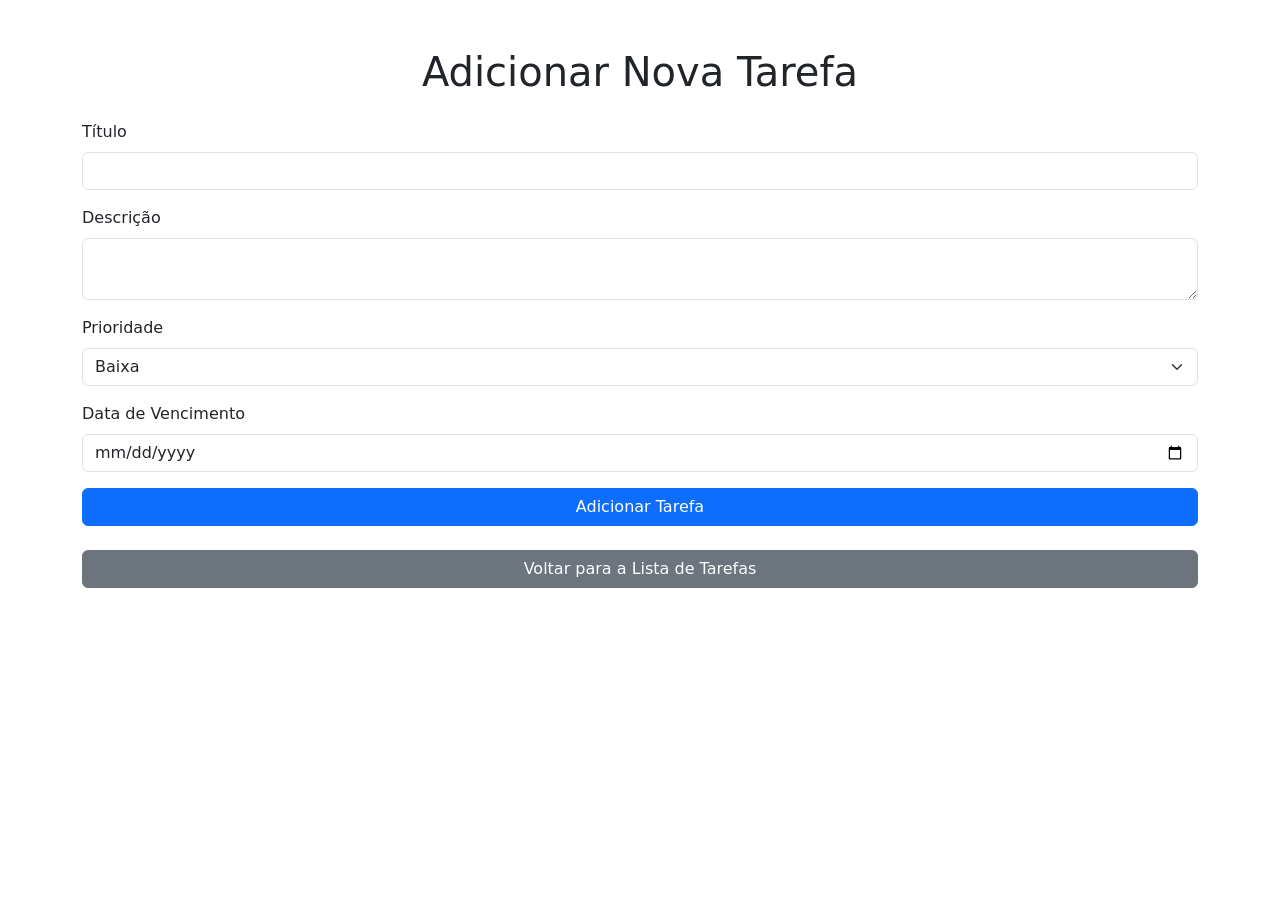
==== templates/adicionar.html @ 95124eef "Primeiro commit - Subindo o projeto" ====
<!DOCTYPE html>
<html lang="pt-br">
<head>
    <meta charset="UTF-8">
    <meta name="viewport" content="width=device-width, initial-scale=1.0">
    <title>Adicionar Tarefa</title>
    <link href="https://cdn.jsdelivr.net/npm/bootstrap@5.3.0-alpha1/dist/css/bootstrap.min.css" rel="stylesheet">
</head>
<body>
    <div class="container mt-5">
        <h1 class="text-center mb-4">Adicionar Nova Tarefa</h1>

        <form action="/adicionar" method="POST">
            <div class="mb-3">
                <label for="titulo" class="form-label">Título</label>
                <input type="text" class="form-control" id="titulo" name="titulo" required>
            </div>

            <div class="mb-3">
                <label for="descricao" class="form-label">Descrição</label>
                <textarea class="form-control" id="descricao" name="descricao"></textarea>
            </div>

            <div class="mb-3">
                <label for="prioridade" class="form-label">Prioridade</label>
                <select class="form-select" id="prioridade" name="prioridade">
                    <option value="Baixa">Baixa</option>
                    <option value="Média">Média</option>
                    <option value="Alta">Alta</option>
                </select>
            </div>

            <div class="mb-3">
                <label for="data_vencimento" class="form-label">Data de Vencimento</label>
                <input type="date" class="form-control" id="data_vencimento" name="data_vencimento" required>
            </div>

            <button type="submit" class="btn btn-primary w-100">Adicionar Tarefa</button>
        </form>

        <br>
        <!-- Botão para voltar à lista de tarefas -->
        <a href="/" class="btn btn-secondary w-100">Voltar para a Lista de Tarefas</a>
    </div>

    <script src="https://cdn.jsdelivr.net/npm/bootstrap@5.3.0-alpha1/dist/js/bootstrap.bundle.min.js"></script>
</body>
</html>
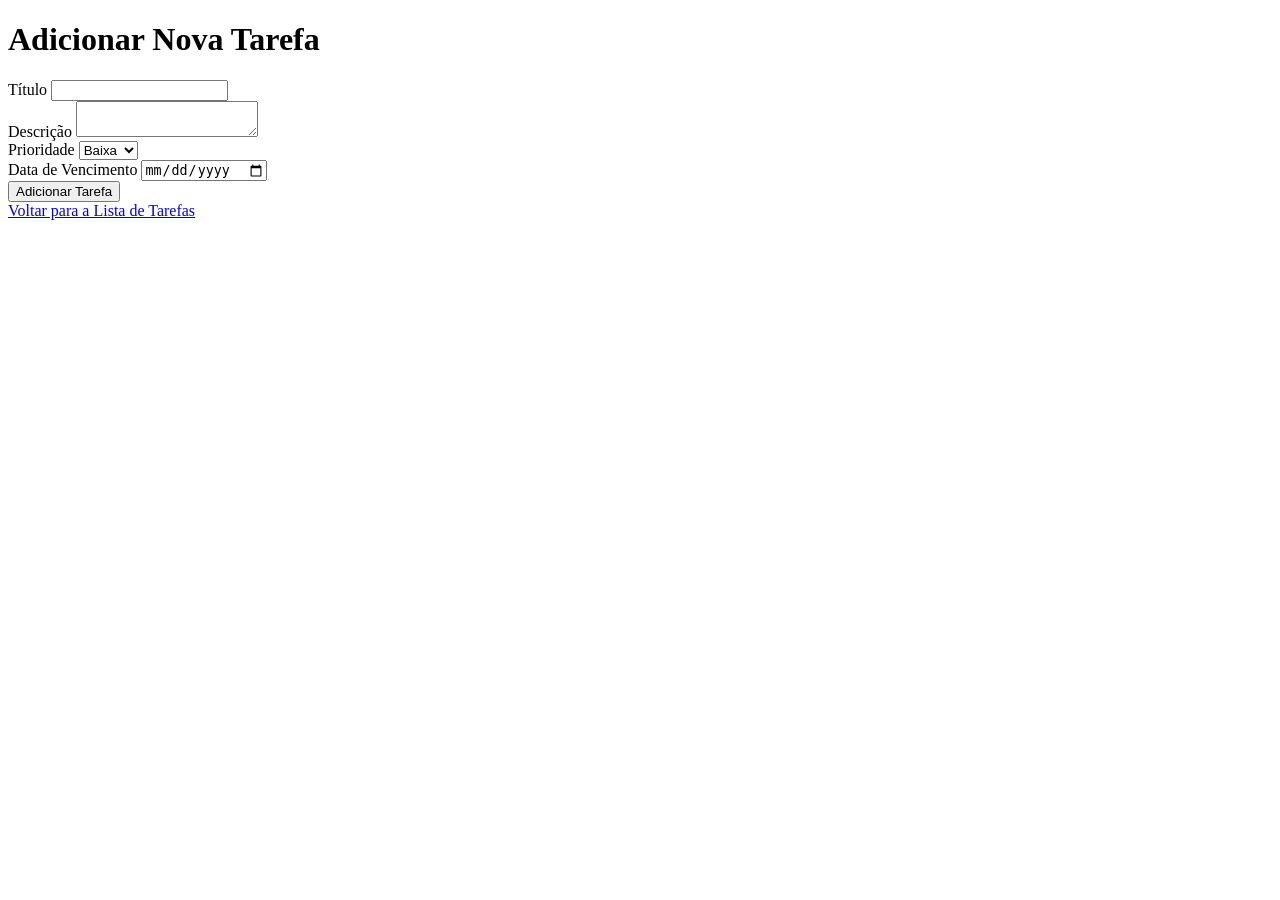
==== commit 22c9a665: "Primeiro commit com todos os arquivos" ====
--- a/templates/adicionar.html
+++ b/templates/adicionar.html
@@ -4,45 +4,41 @@
     <meta charset="UTF-8">
     <meta name="viewport" content="width=device-width, initial-scale=1.0">
     <title>Adicionar Tarefa</title>
-    <link href="https://cdn.jsdelivr.net/npm/bootstrap@5.3.0-alpha1/dist/css/bootstrap.min.css" rel="stylesheet">
+    <link rel="stylesheet" href="{{ url_for('static', filename='styles1.css') }}">
 </head>
 <body>
-    <div class="container mt-5">
-        <h1 class="text-center mb-4">Adicionar Nova Tarefa</h1>
+    <div class="container">
+        <h1 class="title">Adicionar Nova Tarefa</h1>
 
-        <form action="/adicionar" method="POST">
-            <div class="mb-3">
-                <label for="titulo" class="form-label">Título</label>
+        <form action="/adicionar" method="POST" class="task-form">
+            <div class="form-group">
+                <label for="titulo">Título</label>
                 <input type="text" class="form-control" id="titulo" name="titulo" required>
             </div>
 
-            <div class="mb-3">
-                <label for="descricao" class="form-label">Descrição</label>
+            <div class="form-group">
+                <label for="descricao">Descrição</label>
                 <textarea class="form-control" id="descricao" name="descricao"></textarea>
             </div>
 
-            <div class="mb-3">
-                <label for="prioridade" class="form-label">Prioridade</label>
-                <select class="form-select" id="prioridade" name="prioridade">
+            <div class="form-group">
+                <label for="prioridade">Prioridade</label>
+                <select class="form-control" id="prioridade" name="prioridade">
                     <option value="Baixa">Baixa</option>
                     <option value="Média">Média</option>
                     <option value="Alta">Alta</option>
                 </select>
             </div>
 
-            <div class="mb-3">
-                <label for="data_vencimento" class="form-label">Data de Vencimento</label>
+            <div class="form-group">
+                <label for="data_vencimento">Data de Vencimento</label>
                 <input type="date" class="form-control" id="data_vencimento" name="data_vencimento" required>
             </div>
 
-            <button type="submit" class="btn btn-primary w-100">Adicionar Tarefa</button>
+            <button type="submit" class="btn btn-primary">Adicionar Tarefa</button>
         </form>
 
-        <br>
-        <!-- Botão para voltar à lista de tarefas -->
-        <a href="/" class="btn btn-secondary w-100">Voltar para a Lista de Tarefas</a>
+        <a href="/" class="btn btn-secondary">Voltar para a Lista de Tarefas</a>
     </div>
-
-    <script src="https://cdn.jsdelivr.net/npm/bootstrap@5.3.0-alpha1/dist/js/bootstrap.bundle.min.js"></script>
 </body>
 </html>
